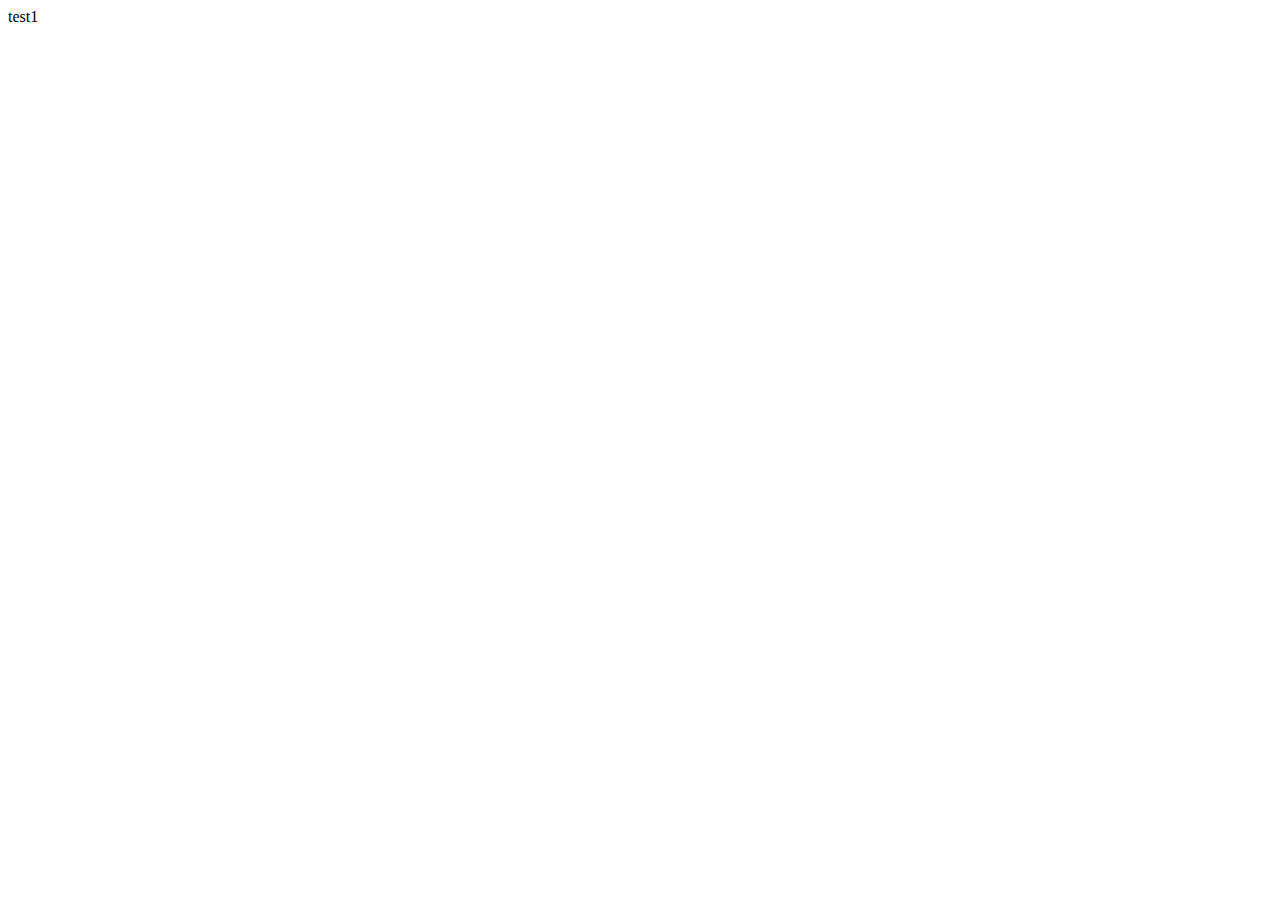
==== index.html @ 75fd790e "Create index.html" ====
<!DOCTYPE html>
<html lang="en">
<head>
    <meta charset="UTF-8">
    <meta name="viewport" content="width=device-width, initial-scale=1.0">
    <title>Document</title>
</head>
<body>
    test1
</body>
</html>
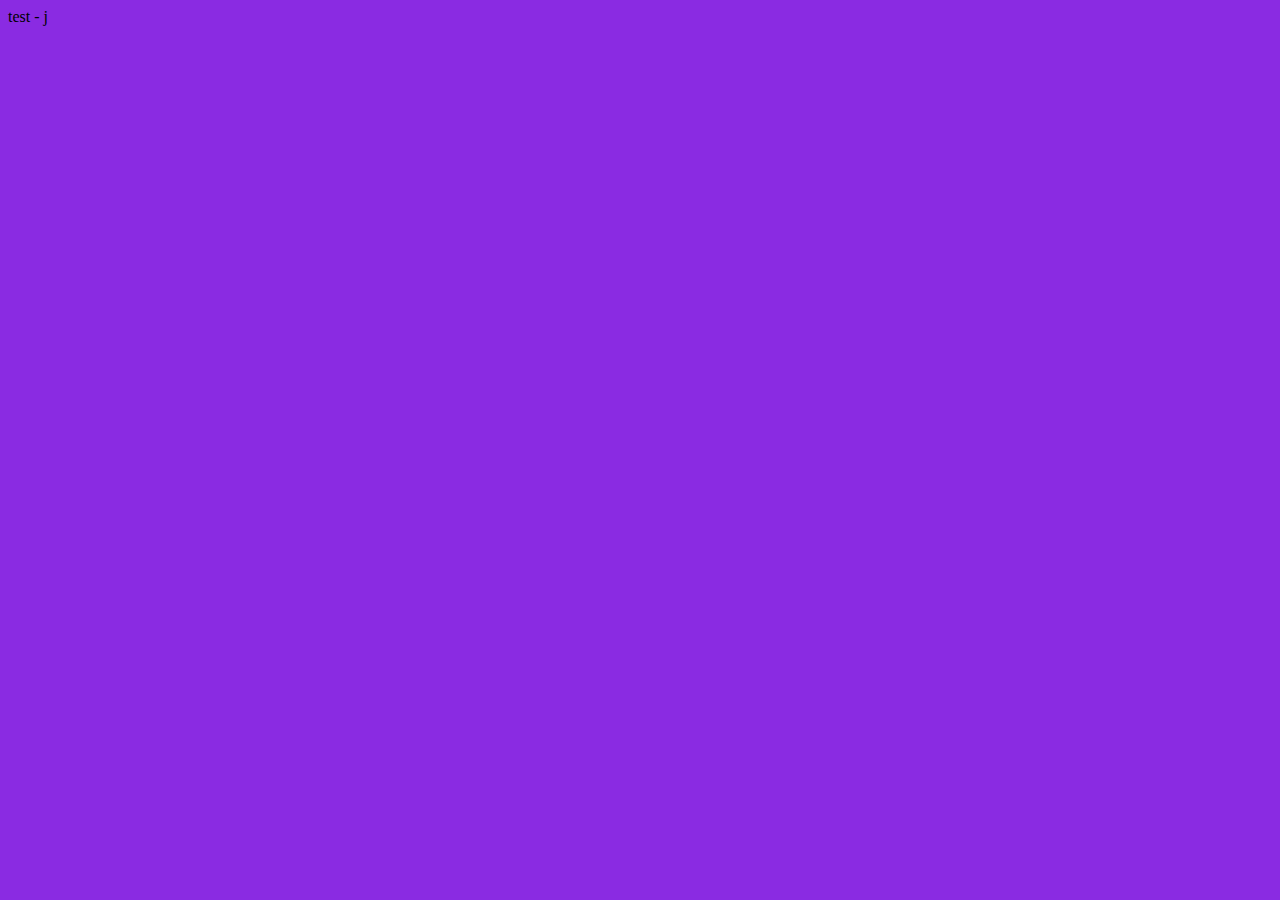
==== commit c18a35c1: "change1" ====
--- a/index.html
+++ b/index.html
@@ -3,9 +3,11 @@
 <head>
     <meta charset="UTF-8">
     <meta name="viewport" content="width=device-width, initial-scale=1.0">
-    <title>Document</title>
+    <title>My website title</title>
+    <link rel="stylesheet" href="style.css">
 </head>
 <body>
-    test1
+    test - j
+    <!-- <script src="script.js"></script> -->
 </body>
 </html>--- a/style.css
+++ b/style.css
@@ -0,0 +1,3 @@
+body{
+    background-color: blueviolet;
+}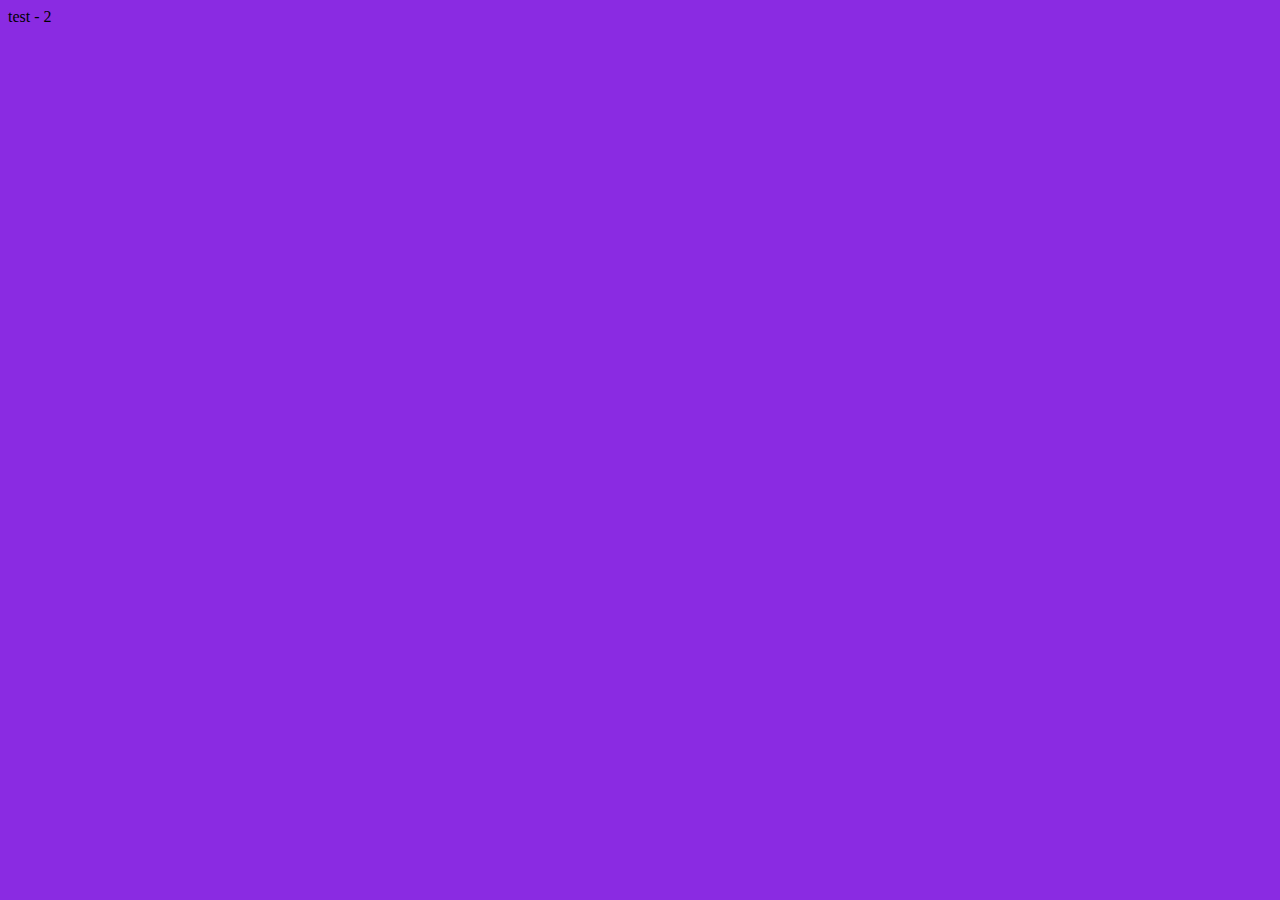
==== commit 1ebe3756: "Update index.html" ====
--- a/index.html
+++ b/index.html
@@ -7,7 +7,7 @@
     <link rel="stylesheet" href="style.css">
 </head>
 <body>
-    test - j
+    test - 2
     <!-- <script src="script.js"></script> -->
 </body>
 </html>